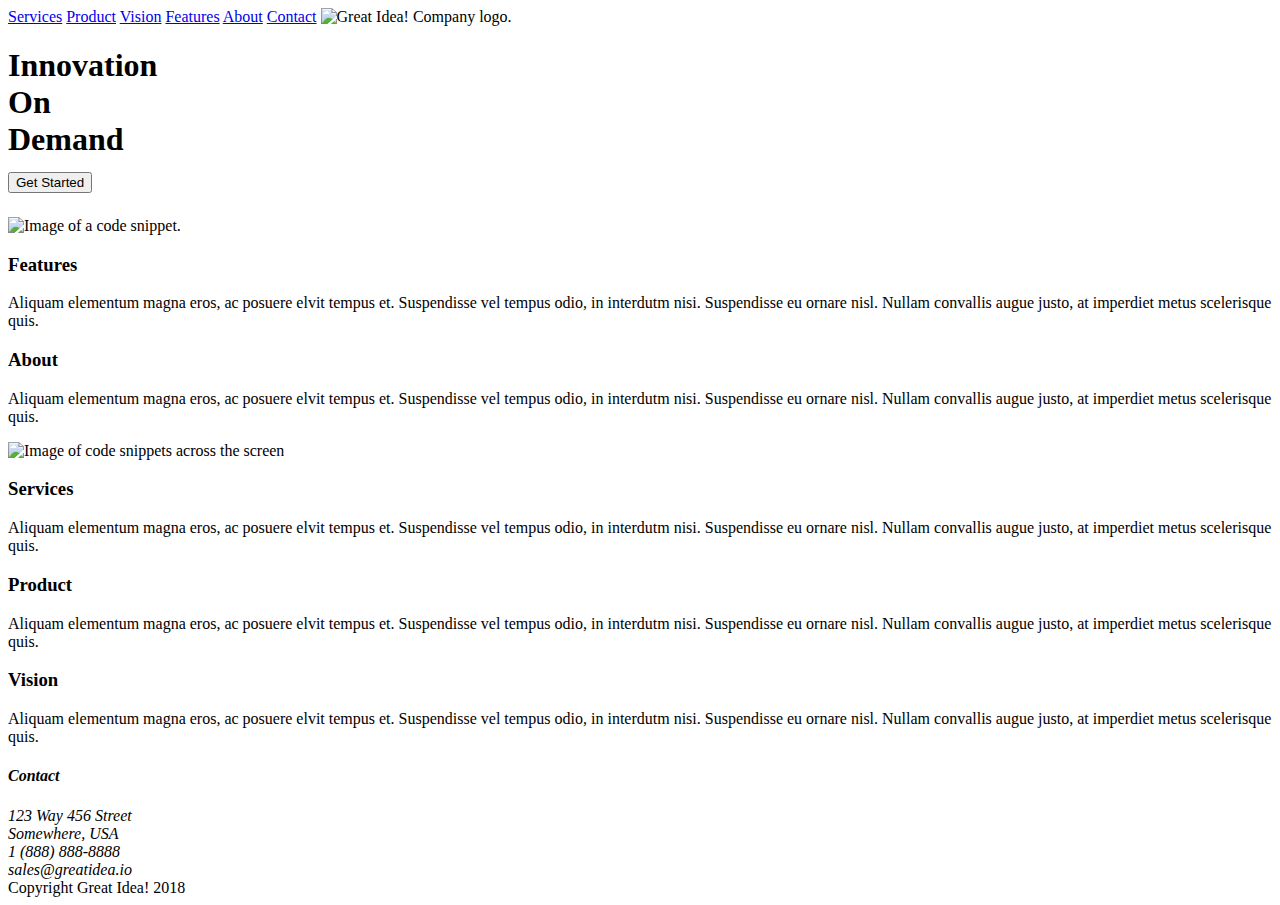
==== index.html @ fbd7f9ea "Add files via upload" ====
<!doctype html>

<html lang="en">
<head>
  <meta charset="utf-8">

  <title>Great Idea!</title>

  <link href="https://fonts.googleapis.com/css?family=Bangers|Titillium+Web" rel="stylesheet">
  <link rel="stylesheet" href="css/index.css">

  <!--[if lt IE 9]>
    <script src="https://cdnjs.cloudflare.com/ajax/libs/html5shiv/3.7.3/html5shiv.js"></script>
  <![endif]-->
</head>

  <body>
<!-- navigation menu -->
  <nav>
  <a href="#services">Services</a>
  <a href="#product">Product</a>
  <a href="#vision">Vision</a>
  <a href="#features">Features</a>
  <a href="#about">About</a>
  <a href="#contact">Contact</a>

  <img class="logo" src="img/logo.png" alt="Great Idea! Company logo.">
  </nav>

<!-- left side of banner -->
<section class="banner">
  <h1>
  Innovation<br>
  On<br>
  Demand<br>
  <button>Get Started</button>
  </h1>

  
<!-- right side of banner (image) -->
<img class="banner-img" src="img/header-img.png" alt="Image of a code snippet.">
</section>
  
<section class="main-content">

<!-- top of content -->
<div class="top-1">
    <h3>Features</h3>
    <p>Aliquam elementum magna eros, ac posuere elvit tempus et. Suspendisse vel tempus odio, in interdutm nisi. Suspendisse eu ornare nisl. Nullam convallis augue justo, at imperdiet metus scelerisque quis.</p>
</div>  
<div class="top-2">  
    <h3>About</h3>
    <p>Aliquam elementum magna eros, ac posuere elvit tempus et. Suspendisse vel tempus odio, in interdutm nisi. Suspendisse eu ornare nisl. Nullam convallis augue justo, at imperdiet metus scelerisque quis.</p>  
</div>



<img class="middle-img" src="img/mid-page-accent.jpg" alt="Image of code snippets across the screen">

<div class="bottom-content-1">
  <h3>Services</h3>
  <p>Aliquam elementum magna eros, ac posuere elvit tempus et. Suspendisse vel tempus odio, in interdutm nisi. Suspendisse eu ornare nisl. Nullam convallis augue justo, at imperdiet metus scelerisque quis.</p>
</div>
<div class="bottom-content-2">
  <h3>Product</h3>
  <p>Aliquam elementum magna eros, ac posuere elvit tempus et. Suspendisse vel tempus odio, in interdutm nisi. Suspendisse eu ornare nisl. Nullam convallis augue justo, at imperdiet metus scelerisque quis.</p>
</div>
<div class="bottom-content-3">
  <h3>Vision</h3>
  <p>Aliquam elementum magna eros, ac posuere elvit tempus et. Suspendisse vel tempus odio, in interdutm nisi. Suspendisse eu ornare nisl. Nullam convallis augue justo, at imperdiet metus scelerisque quis.</p>
</div>

</section>

<address>
    <h4>Contact</h4>
    123 Way 456 Street<br>
    Somewhere, USA<br>
    1 (888) 888-8888<br>
    sales@greatidea.io
</address>
  
<footer>Copyright Great Idea! 2018</footer>
  
  
  </body>
</html>
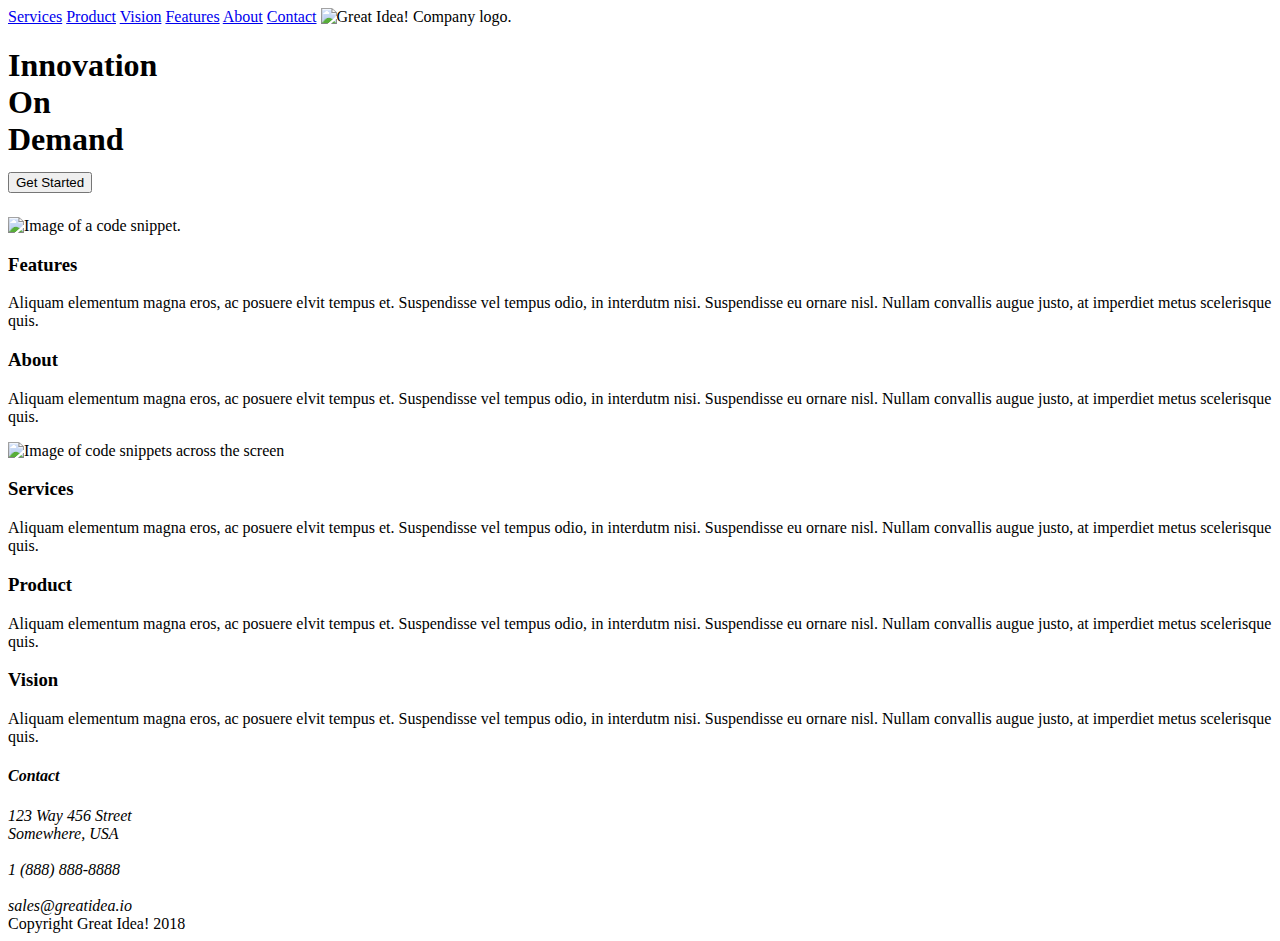
==== commit 05c755ea: "Add files via upload" ====
--- a/index.html
+++ b/index.html
@@ -1,3 +1,4 @@
+<!-- Copy and paste your HTML from the first UI project here -->
 <!doctype html>
 
 <html lang="en">
@@ -17,71 +18,76 @@
   <body>
 <!-- navigation menu -->
   <nav>
-  <a href="#services">Services</a>
-  <a href="#product">Product</a>
-  <a href="#vision">Vision</a>
-  <a href="#features">Features</a>
-  <a href="#about">About</a>
-  <a href="#contact">Contact</a>
+    <div>
+      <a href="services.html">Services</a>
+      <a href="#product">Product</a>
+      <a href="#vision">Vision</a>
+      <a href="#features">Features</a>
+      <a href="#about">About</a>
+      <a href="#contact">Contact</a>
 
-  <img class="logo" src="img/logo.png" alt="Great Idea! Company logo.">
+      <img class="logo" src="img/logo.png" alt="Great Idea! Company logo.">
+    </div>
   </nav>
 
-<!-- left side of banner -->
-<section class="banner">
-  <h1>
-  Innovation<br>
-  On<br>
-  Demand<br>
-  <button>Get Started</button>
-  </h1>
 
+  <section class="banner">
+    <div>
+      <h1><!-- left side of banner -->
+      Innovation<br>
+      On<br>
+      Demand<br>
+      <button>Get Started</button>
+      </h1>   
+    
+      <img class="banner-img" src="img/header-img.png" alt="Image of a code snippet."><!-- right side of banner (image) -->
+    </div>
+  </section>
   
-<!-- right side of banner (image) -->
-<img class="banner-img" src="img/header-img.png" alt="Image of a code snippet.">
-</section>
-  
-<section class="main-content">
 
-<!-- top of content -->
-<div class="top-1">
-    <h3>Features</h3>
-    <p>Aliquam elementum magna eros, ac posuere elvit tempus et. Suspendisse vel tempus odio, in interdutm nisi. Suspendisse eu ornare nisl. Nullam convallis augue justo, at imperdiet metus scelerisque quis.</p>
-</div>  
-<div class="top-2">  
-    <h3>About</h3>
-    <p>Aliquam elementum magna eros, ac posuere elvit tempus et. Suspendisse vel tempus odio, in interdutm nisi. Suspendisse eu ornare nisl. Nullam convallis augue justo, at imperdiet metus scelerisque quis.</p>  
-</div>
+  <!-- top of main content -->
+  <section class="top-content">
+    <div>
+        <h3 id="features">Features</h3>
+        <p>Aliquam elementum magna eros, ac posuere elvit tempus et. Suspendisse vel tempus odio, in interdutm nisi. Suspendisse eu ornare nisl. Nullam convallis augue justo, at imperdiet metus scelerisque quis.</p>
+    </div>  
+    <div>  
+        <h3 id="about">About</h3>
+        <p>Aliquam elementum magna eros, ac posuere elvit tempus et. Suspendisse vel tempus odio, in interdutm nisi. Suspendisse eu ornare nisl. Nullam convallis augue justo, at imperdiet metus scelerisque quis.</p>  
+    </div>
+  </section>
+
+
+  <img class="middle-img" src="img/mid-page-accent.jpg" alt="Image of code snippets across the screen">
+
+  <section class="bottom-content">
+    <div>
+      <h3 id="services">Services</h3>
+      <p>Aliquam elementum magna eros, ac posuere elvit tempus et. Suspendisse vel tempus odio, in interdutm nisi. Suspendisse eu ornare nisl. Nullam convallis augue justo, at imperdiet metus scelerisque quis.</p>
+    </div>
+
+    <div>
+      <h3 id="product">Product</h3>
+      <p>Aliquam elementum magna eros, ac posuere elvit tempus et. Suspendisse vel tempus odio, in interdutm nisi. Suspendisse eu ornare nisl. Nullam convallis augue justo, at imperdiet metus scelerisque quis.</p>
+    </div>
+
+    <div>    
+      <h3 id="vision">Vision</h3>
+      <p>Aliquam elementum magna eros, ac posuere elvit tempus et. Suspendisse vel tempus odio, in interdutm nisi. Suspendisse eu ornare nisl. Nullam convallis augue justo, at imperdiet metus scelerisque quis.</p>
+    </div>    
+  </section>    
 
 
 
-<img class="middle-img" src="img/mid-page-accent.jpg" alt="Image of code snippets across the screen">
+  <address>
+      <h4 id="contact">Contact</h4>
+      123 Way 456 Street<br>
+      Somewhere, USA<br><br>
+      1 (888) 888-8888<br><br>
+      sales@greatidea.io<br>
+  </address>
 
-<div class="bottom-content-1">
-  <h3>Services</h3>
-  <p>Aliquam elementum magna eros, ac posuere elvit tempus et. Suspendisse vel tempus odio, in interdutm nisi. Suspendisse eu ornare nisl. Nullam convallis augue justo, at imperdiet metus scelerisque quis.</p>
-</div>
-<div class="bottom-content-2">
-  <h3>Product</h3>
-  <p>Aliquam elementum magna eros, ac posuere elvit tempus et. Suspendisse vel tempus odio, in interdutm nisi. Suspendisse eu ornare nisl. Nullam convallis augue justo, at imperdiet metus scelerisque quis.</p>
-</div>
-<div class="bottom-content-3">
-  <h3>Vision</h3>
-  <p>Aliquam elementum magna eros, ac posuere elvit tempus et. Suspendisse vel tempus odio, in interdutm nisi. Suspendisse eu ornare nisl. Nullam convallis augue justo, at imperdiet metus scelerisque quis.</p>
-</div>
+  <footer>Copyright Great Idea! 2018</footer>
 
-</section>
-
-<address>
-    <h4>Contact</h4>
-    123 Way 456 Street<br>
-    Somewhere, USA<br>
-    1 (888) 888-8888<br>
-    sales@greatidea.io
-</address>
-  
-<footer>Copyright Great Idea! 2018</footer>
-  
-  
   </body>
 </html>